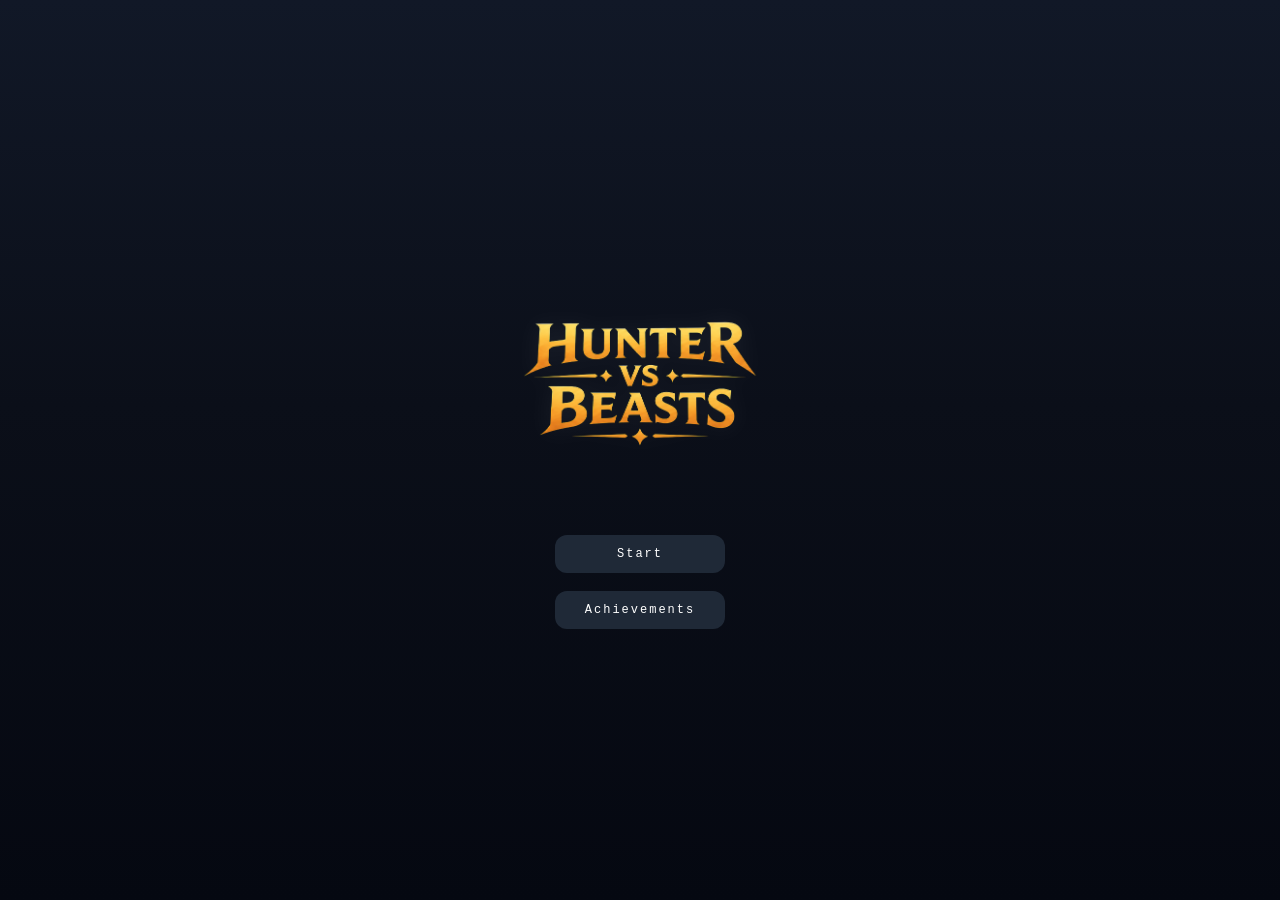
==== HunterVsBeasts/index.html @ 4eeabca5 "Add files via upload" ====
<!DOCTYPE html>
<html lang="ja">
<head>
  <meta charset="UTF-8">
  <meta name="viewport" content="width=device-width, initial-scale=1.0, user-scalable=no">

  <link rel="stylesheet" href="css/style.css">

  <link rel="manifest" href="manifest.json">
  <meta name="theme-color" content="#0b0f19">
  <meta name="apple-mobile-web-app-capable" content="yes">
  <meta name="apple-mobile-web-app-status-bar-style" content="black-translucent">
  <meta name="apple-mobile-web-app-title" content="Hunter">
</head>

<script>
if ("serviceWorker" in navigator) {

    window.addEventListener("load", () => {

        navigator.serviceWorker
            .register("./service-worker.js")
            .then(() => {
                console.log("Service Worker registered");
            })
            .catch(err => {
                console.log(err);
            });

    });

}
</script>

<div id="achievement-screen" class="hidden">
    <img
        id="achievement-logo"
        src="assets/ui/achievement.png"
        alt="Achievements">

    <div id="achievement-list">
        <div class="achievement-item">
            <span class="lock" id="ach-40">☐</span>
            <div>
                <div class="achievement-title">初心者</div>
                <div class="achievement-desc">40ターン生存</div>
            </div>
        </div>
        <div class="achievement-item">
            <span class="lock" id="ach-50">☐</span>
            <div>
                <div class="achievement-title">一人前</div>
                <div class="achievement-desc">50ターン生存</div>
            </div>
        </div>
        
        <div class="achievement-item">
            <span class="lock" id="ach-80">☐</span>
            <div>
                <div class="achievement-title">プロ</div>
                <div class="achievement-desc">80ターン生存</div>
            </div>
        </div>
        
        <div class="achievement-item">
            <span class="lock" id="ach-100">☐</span>
            <div>
                <div class="achievement-title">伝説</div>
                <div class="achievement-desc">100ターン生存</div>
            </div>
        </div>
    </div>

    <div id="achievement-stats">
        <div>
            累計撃破数
            <span id="total-kills">0</span>
        </div>
        <div>
            最高生存ターン
            <span id="best-survival">0</span>
        </div>
    </div>

    <button id="back-button">
        Back
    </button>

</div>

<div id="gameover-screen">

    <img
        id="gameover-logo"
        src="assets/ui/gameover.png"
        alt="Game Over">

    <div id="gameover-log"></div>

    <button id="retry-button">
        Retry
    </button>

    <button id="title-button">
        Title
    </button>

</div>

<body>
  <div id="title-screen">
      <img
      id="title-logo"
      src="assets/ui/title.png"
      alt="Hunter vs Beasts">
      
      <div id="title-menu">
      
        <button id="start-button">
          Start
        </button>
        
        <button id="continue-button" style="display:none;">
            Continue
        </button>

        <button id="achievement-button">
          Achievements
        </button>

  </div>

</div>

  <h1>Hunter vs Beasts</h1>

  <div id="controls">
    <select id="mode-select" onchange="initGame()">
      <option value="normal">MODE: NORMAL</option>
      <option value="rock">MODE: ROCK (🪨)</option>
    </select>
    <button onclick="initGame()">RESET</button>
  </div>

  <div id="stats">
    <div>TURN: <span id="current-turn">0</span></div>
    <div>TODAY: <span id="today-best">0</span></div>
    <div>BEST: <span id="best-turn">0</span></div>
  </div>

  <div id="board-container">
    <div id="grid"></div>
    <div id="pieces-layer"></div>
  </div>

  <div id="log"></div>

<script src="js/game.js"></script>
<script>
if ("serviceWorker" in navigator) {
  window.addEventListener("load", () => {
    navigator.serviceWorker.register("./sw.js");
  });
}
</script>
</body>
</html>
---- HunterVsBeasts/css/style.css ----
* {
      box-sizing: border-box;
    }
    :root {
      --bg-color: #0b0f19;
      --panel-bg: #111827;
      --board-border: #374151;
      --cell-dark: #111827;
      --cell-light: #1f2937;
      --accent-color: #38bdf8;
      --text-main: #f3f4f6;
      --text-muted: #9ca3af;
      --gold-glow: #f59e0b;
      --blue-glow: #2563eb;
      --red-glow: #be123c;
    }
    body {
      margin: 0;
      padding: 16px 10px;
      background-color: var(--bg-color);
      color: var(--text-main);
      font-family: ui-monospace, SFMono-Regular, Menlo, Monaco, Consolas, "Liberation Mono", "Courier New", monospace;
      display: flex;
      flex-direction: column;
      align-items: center;
      touch-action: manipulation;
    }
    h1 {
      margin: 0 0 12px 0;
      font-size: 1.4rem;
      letter-spacing: 2px;
      text-transform: uppercase;
      color: #f8fafc;
      text-shadow: 0 2px 4px rgba(0,0,0,0.5);
    }
    #controls {
      display: flex;
      gap: 12px;
      margin-bottom: 12px;
      align-items: center;
    }
    #stats {
      display: flex;
      gap: 16px;
      margin-bottom: 14px;
      padding: 8px 16px;
      background: var(--panel-bg);
      border: 1px solid var(--board-border);
      border-radius: 6px;
      font-size: 0.8rem;
      letter-spacing: 1px;
    }
    #stats div {
      display: flex;
      gap: 6px;
    }
    #stats span {
      color: var(--accent-color);
      font-weight: bold;
    }

    #board-container {
      position: relative;
      width: 100%;
      max-width: 400px;
      height: 400px;
      background-color: var(--board-border);
      border: 4px solid var(--board-border);
      border-radius: 8px;
      box-shadow: 0 10px 25px -5px rgba(0, 0, 0, 0.6);
      overflow: hidden;
    }
    #grid {
      display: grid;
      grid-template-columns: repeat(8, 1fr);
      grid-template-rows: repeat(8, 1fr);
      gap: 0;
      width: 100%;
      height: 100%;
    }

    #title-screen{
      position:fixed;
      inset:0;
      
      display:flex;
      flex-direction:column;
      justify-content:center;
      align-items:center;
      
      background:
      linear-gradient(
        180deg, #111827 0%, #0b0f19 45%, #050811 100%
        );
        z-index:9999;
        
        transition:
        opacity .45s ease,
        transform .45s ease;
    }
    

    #title-logo{
      width:min(90vw,430px);
      margin-bottom:48px;
      animation:titlePop .6s ease-out;
      filter:
      drop-shadow(0 0 12px rgba(255,255,255,.08));
    }

    #title-menu{
      display:flex;
      flex-direction:column;
      gap:18px;
      align-items:center;
    }

    #title-menu button{
      width:170px;
      padding:12px 0;
      font-size:12px;
      letter-spacing:2px;
      border:none;
      border-radius:12px;
      color:white;
      background:#1f2937;
      cursor:pointer;
      transition:.2s;
    }
    
    #title-menu button:hover{
      transform:scale(1.04);
      background:#334155;
    }

    .cell {
      cursor: pointer;
      user-select: none;
      position: relative;
      transition: background-color 0.15s ease, box-shadow 0.15s ease;
    }
    .cell.dark-cell {
      background-color: var(--cell-dark);
    }
    .cell.light-cell {
      background-color: var(--cell-light);
    }

    .cell.selected {
      background-color: #312e81 !important;
      box-shadow: inset 0 0 0 2px var(--gold-glow);
      z-index: 5;
    }
    .cell.movable {
      background-color: rgba(37, 99, 235, 0.45) !important;
      box-shadow: inset 0 0 0 1px #60a5fa;
    }
    .cell.enemy-movable {
      background-color: rgba(190, 18, 60, 0.45) !important;
      box-shadow: inset 0 0 0 1px #f43f5e;
    }

    #pieces-layer {
      position: absolute;
      top: 0;
      left: 0;
      width: 100%;
      height: 100%;
      pointer-events: none;
    }
    .piece-element {
      position: absolute;
      width: 12.5%;
      height: 12.5%;
      display: flex;
      justify-content: center;
      align-items: center;
      font-size: 1.8rem;
      transition: transform 0.3s cubic-bezier(0.2, 0.8, 0.2, 1);
      z-index: 10;
      filter: drop-shadow(0 2px 4px rgba(0,0,0,0.5));
    }


    /* 炎・爆破エフェクト（視認性重視） */
    .cell.fire-blast{
      background: rgba(255,120,0,.22);
      animation: fire-flash .18s ease-out;
    }

    @keyframes fire-flash{
        0%{
          opacity:0;
        }
        
        35%{
          opacity:1;
        }
        
        100%{
          opacity:0;
        }
      }


    #log {
      margin-top: 14px;
      height: 28px;
      font-size: 0.8rem;
      color: #fbbf24;
      text-align: center;
      letter-spacing: 0.5px;
    }
    button, select {
      padding: 6px 12px;
      background-color: #1f2937;
      border: 1px solid var(--board-border);
      border-radius: 4px;
      color: var(--text-main);
      font-family: inherit;
      font-size: 0.8rem;
      cursor: pointer;
      transition: border-color 0.2s, background-color 0.2s;
    }
    button:hover, select:hover {
      border-color: var(--accent-color);
      background-color: #374151;
    }
    
    .piece-image{
      width:100%;
      height:100%;
      object-fit:contain;
      pointer-events:none;
      user-select:none;
    }


    .aura-image{
      position:absolute;
      inset:0;
      width:100%;
      height:100%;
      object-fit:contain;

      pointer-events:none;

      z-index:20;
    }

    .effect{
      position:absolute;
      pointer-events:none;
      user-select:none;
      
      will-change:transform,opacity;
      
      z-index:15;
    }

    .effect.flame{
      object-fit:contain;
      opacity:.95;
      animation: flameFade .16s linear forwards;
    }

    @keyframes flameFade{
      from{
        opacity:1;
      }
      
      to{
        opacity:0;
      }
    }

    .effect.explosion{
      object-fit:contain;
      z-index:18;
    }

    #title-screen.hide{
      opacity:0;
      pointer-events:none;
    }

    @keyframes titlePop{
      0%{
        transform:scale(.85);
        opacity:0;
      }
      
      70%{
        transform:scale(1.03);
        opacity:1;
      }
      
      100%{
        transform:scale(1);
      }
    }

    #title-screen.hide{
      opacity:0;
      transform:scale(1.03);
      pointer-events:none;
    }

    @keyframes titlePop{
      0%{
        transform:scale(.82);
        opacity:0;
      }
      
      60%{
        transform:scale(1.05);
        opacity:1;
      }
      
      100%{
        transform:scale(1);
      }
    }

/*==============================
Achievement Screen
==============================*/
    
    #achievement-screen{
      position:fixed;
      inset:0;
      display:none;
      flex-direction:column;
      
      justify-content:center;
      align-items:center;
      
      background:
      linear-gradient(180deg, #111827 0%, #0b0f19 45%, #050811 100%
      );
      
      z-index:9999;
    }
    
    #achievement-screen.show{
      display:flex;
    }
    
    #achievement-logo{
      width:min(90vw,420px);
      margin-bottom:40px;
    }
    
    #back-button{
      margin-top:30px;
      width:100px;
      padding:14px;
      font-size:12px;
      border:none;
      border-radius:12px;
      background:#1f2937;
      color:white;
      cursor:pointer;
    }
    
    #back-button:hover{
      background:#334155;
    }
    
    #achievement-stats{
      width:min(90%,380px);
      margin:30px 0;
      padding:18px;
      border-radius:12px;
      background:rgba(255,255,255,.06);
    }
    
    #achievement-stats div{
      display:flex;
      justify-content:space-between;
      padding:8px 0;
      font-size:15px;
      width:100%;
    }
    
    #achievement-stats span{
      color:#fbbf24;
      font-weight:bold;
    }
    .achievement-popup{
      position:fixed;
      top:40px;
      left:50%;
      transform:translateX(-50%) translateY(-40px);
      background:#1f2937;
      color:#fff;
      padding:18px 28px;
      border-radius:14px;
      border:2px solid gold;
      text-align:center;
      opacity:0;
      transition:.35s;
      z-index:10000;
      font-size:15px;
      box-shadow:0 0 25px rgba(255,215,0,.35);
    }
    .achievement-popup.show{
      opacity:1;
      transform:translateX(-50%) translateY(0);
    }


/*==============================
  Game Over
==============================*/

#gameover-screen{

    position:fixed;
    inset:0;

    display:none;

    flex-direction:column;

    justify-content:center;
    align-items:center;

    background:rgba(8,12,22,0.10);
    backdrop-filter:blur(5px);
    -webkit-backdrop-filter:blur(5px);

    z-index:9999;

}

#gameover-screen.show{

    display:flex;

}

#gameover-logo{

    width:min(90vw,420px);

    margin-bottom:50px;

    filter:
    drop-shadow(0 0 25px rgba(255,80,80,.45));


}
#gameover-log{

    margin:24px 0;
    width:min(90%,380px);
    min-height:50px;
    color:#fbbf24;
    font-size:15px;
    text-align:center;
    line-height:1.5;
    letter-spacing:1px;
}

@keyframes gameoverFloat{
  0%{
    transform:translateY(0px);
  }
  50%{
    transform:translateY(-6px);
  }
  100%{
    transform:translateY(0px);
  }
}

#gameover-screen button{
  backdrop-filter:blur(8px);
  background:rgba(40,40,50,.55);
  border:1px solid rgba(255,255,255,.15);
}
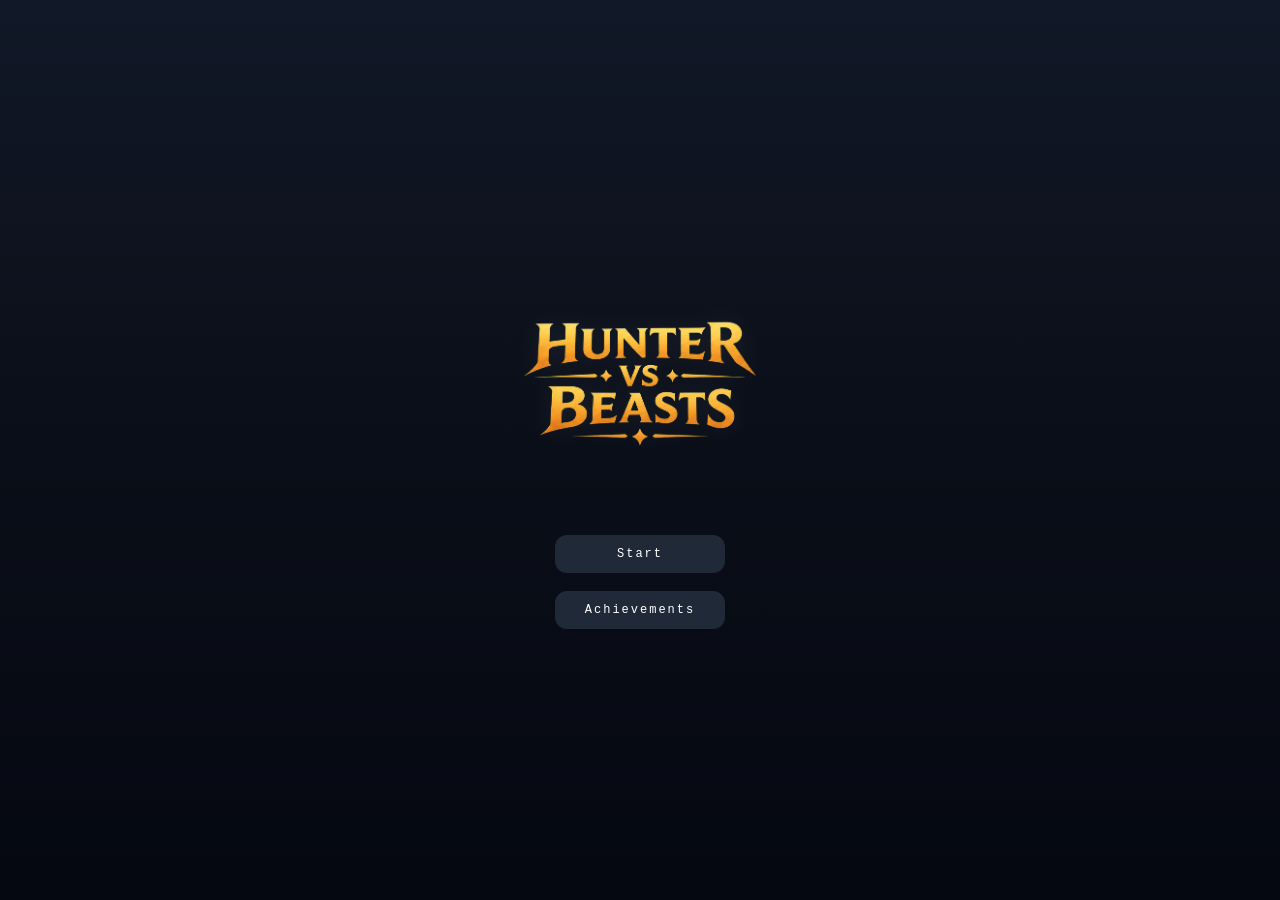
==== commit a6979fce: "Add files via upload" ====
--- a/HunterVsBeasts/index.html
+++ b/HunterVsBeasts/index.html
@@ -7,10 +7,14 @@
   <link rel="stylesheet" href="css/style.css">
 
   <link rel="manifest" href="manifest.json">
+  
+
   <meta name="theme-color" content="#0b0f19">
   <meta name="apple-mobile-web-app-capable" content="yes">
   <meta name="apple-mobile-web-app-status-bar-style" content="black-translucent">
   <meta name="apple-mobile-web-app-title" content="Hunter">
+  <link rel="apple-touch-icon" href="assets/icon/icon-192.png">
+
 </head>
 
 <script>
@@ -159,7 +163,7 @@
 <script>
 if ("serviceWorker" in navigator) {
   window.addEventListener("load", () => {
-    navigator.serviceWorker.register("./sw.js");
+    navigator.serviceWorker.register("./serviceWorker.js");
   });
 }
 </script>
